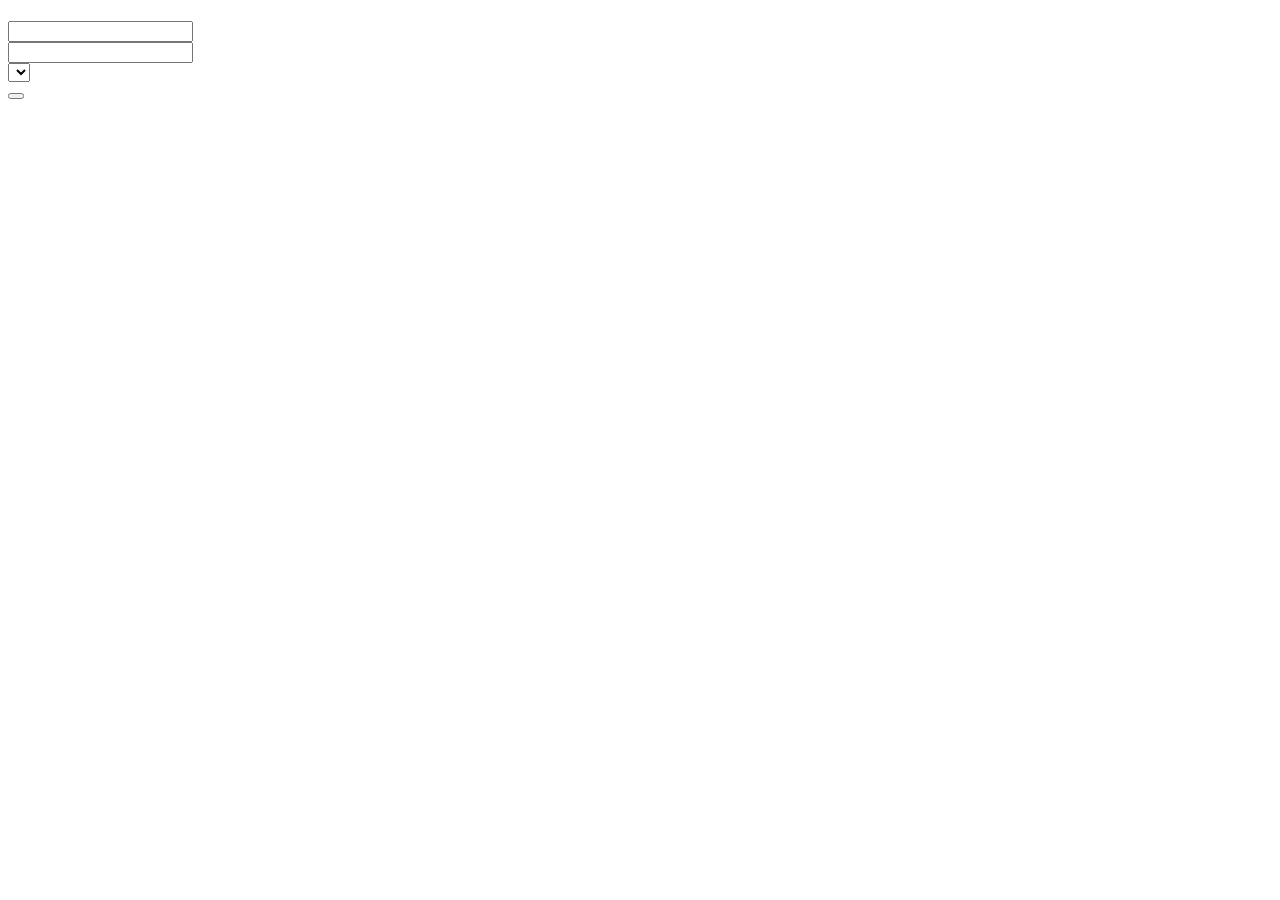
==== src/main/resources/templates/category-form.html @ 9181c307 "Falta por añadir las imagenes y arreglar el desplegable del parent id" ====
<!DOCTYPE html>
<html xmlns:th="http://www.thymeleaf.org">
<head th:replace="fragments/head :: head ('Ticket Logger - Insertar/Actualizar Categoría')"></head>

<body>

<header th:replace="fragments/header :: header"></header>

<main class="container mt-5">
  <h1 th:text="${category.id == null} ? #{msg.category-form.add} : #{msg.category-form.edit}"></h1>

  <div th:if="${errorMessage}" class="alert alert-danger" th:text="${errorMessage}"></div>

  <form th:action="${category.id == null} ? @{/categories/insert} : @{/categories/update}"
        th:object="${category}" method="post" class="mt-4">
    <input type="hidden" th:field="*{id}" />
    <div th:if="${#fields.hasErrors('id')}" class="text-danger" th:errors="*{id}"></div>

    <div class="mb-3">
      <label for="name" class="form-label" th:text="#{msg.category-form.name}"></label>
      <input type="text" th:field="*{name}" id="name" class="form-control" required/>
      <div th:if="${#fields.hasErrors('name')}" class="text-danger" th:errors="*{name}"></div>
    </div>



    <div class="mb-3">
      <label for="image" class="form-label" th:text="#{msg.category-form.image}"></label>
      <input type="text" th:field="*{image}" id="image" class="form-control" required/>
      <div th:if="${#fields.hasErrors('image')}" class="text-danger" th:errors="*{image}"></div>
    </div>



    <!-- BOTÓN SELECT PARA EL NOMBRE -->
    <div class="mb-3">
      <label for="parentCategory" class="form-label" th:text="#{msg.category-form.parentCategory}"></label>
      <select th:field="*{name}" id="parentCategory" class="form-control" required>
        <option value="" th:text="#{msg.category-form.select-name}"></option>
        <option th:each="parentCategory : ${listCategories}"
                th:value="${parentCategory.name}"
                th:text="${parentCategory.name}"
                th:selected="${category.name == parentCategory.name}"></option>
      </select>
      <div th:if="${#fields.hasErrors('name')}" class="text-danger" th:errors="*{name}"></div>
    </div>



    <button type="submit" class="btn btn-primary"
            th:text="${category.id == null} ? #{msg.category-form.create} : #{msg.category-form.update}">
    </button>
  </form>

  <a th:href="@{/categories}" class="btn btn-secondary mt-3" th:text="#{msg.category-form.returnback}"></a>
</main>

<footer th:replace="fragments/footer :: footer"></footer>

</body>
</html>
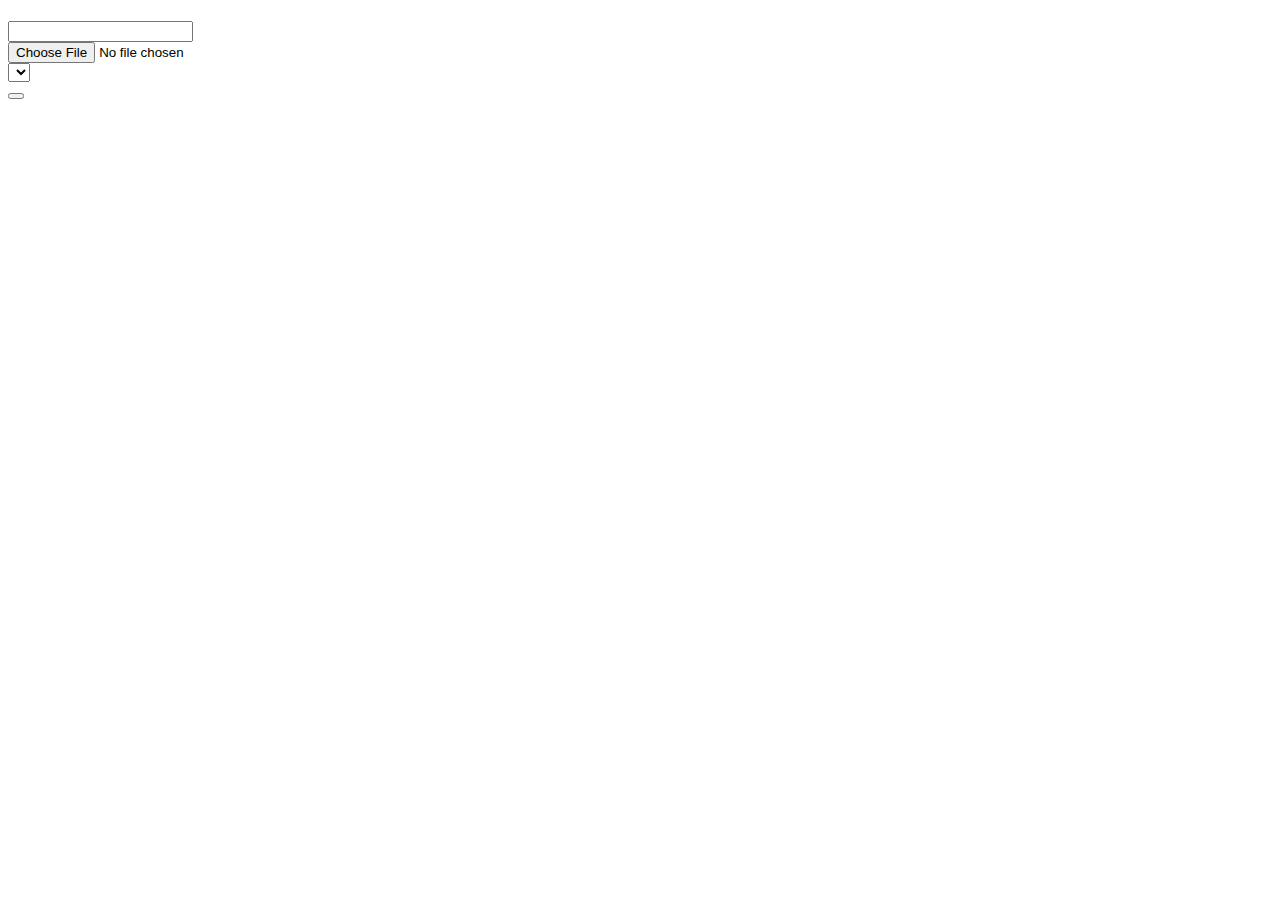
==== commit 9ddd3c09: "He comentado la clase ENTITY de Category y la anotacion transactional del DAO de Category.Falta por " ====
--- a/src/main/resources/templates/category-form.html
+++ b/src/main/resources/templates/category-form.html
@@ -1,7 +1,6 @@
 <!DOCTYPE html>
 <html xmlns:th="http://www.thymeleaf.org">
 <head th:replace="fragments/head :: head ('Ticket Logger - Insertar/Actualizar Categoría')"></head>
-
 <body>
 
 <header th:replace="fragments/header :: header"></header>
@@ -11,8 +10,9 @@
 
   <div th:if="${errorMessage}" class="alert alert-danger" th:text="${errorMessage}"></div>
 
+  <!-- Formulario de inserción/edición de categoría con enctype para permitir la carga de imágenes -->
   <form th:action="${category.id == null} ? @{/categories/insert} : @{/categories/update}"
-        th:object="${category}" method="post" class="mt-4">
+        th:object="${category}" method="post" enctype="multipart/form-data" class="mt-4">
     <input type="hidden" th:field="*{id}" />
     <div th:if="${#fields.hasErrors('id')}" class="text-danger" th:errors="*{id}"></div>
 
@@ -22,30 +22,25 @@
       <div th:if="${#fields.hasErrors('name')}" class="text-danger" th:errors="*{name}"></div>
     </div>
 
-
-
+    <!-- Campo independiente para cargar la imagen -->
     <div class="mb-3">
-      <label for="image" class="form-label" th:text="#{msg.category-form.image}"></label>
-      <input type="text" th:field="*{image}" id="image" class="form-control" required/>
-      <div th:if="${#fields.hasErrors('image')}" class="text-danger" th:errors="*{image}"></div>
+      <label for="imageFile" class="form-label" th:text="#{msg.category-form.image}"></label>
+      <input type="file" name="imageFile" id="imageFile" class="form-control" accept="image/*"/>
     </div>
 
-
-
-    <!-- BOTÓN SELECT PARA EL NOMBRE -->
+    <!-- Botón select para la categoría principal -->
     <div class="mb-3">
       <label for="parentCategory" class="form-label" th:text="#{msg.category-form.parentCategory}"></label>
-      <select th:field="*{name}" id="parentCategory" class="form-control" required>
+      <select th:field="*{parentCategory.id}" id="parentCategory" class="form-control">
         <option value="" th:text="#{msg.category-form.select-name}"></option>
         <option th:each="parentCategory : ${listCategories}"
-                th:value="${parentCategory.name}"
+                th:value="${parentCategory.id}"
                 th:text="${parentCategory.name}"
-                th:selected="${category.name == parentCategory.name}"></option>
+                th:selected="${category.parentCategory != null and category.parentCategory.id == parentCategory.id}">
+        </option>
       </select>
-      <div th:if="${#fields.hasErrors('name')}" class="text-danger" th:errors="*{name}"></div>
+      <div th:if="${#fields.hasErrors('parentCategory')}" class="text-danger" th:errors="*{parentCategory}"></div>
     </div>
-
-
 
     <button type="submit" class="btn btn-primary"
             th:text="${category.id == null} ? #{msg.category-form.create} : #{msg.category-form.update}">
